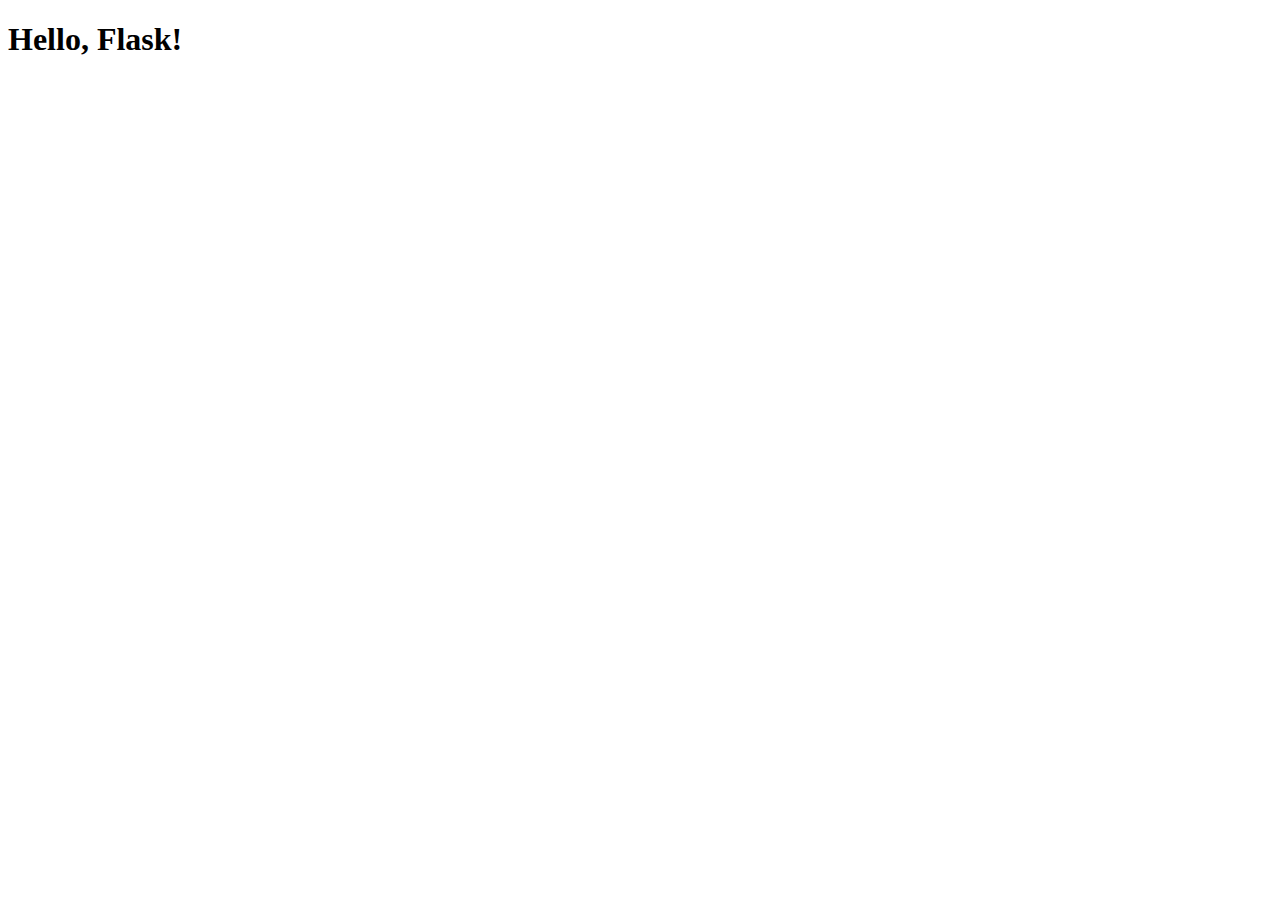
==== templates/index.html @ d7c52b20 "first version" ====
<!DOCTYPE html>
<html lang="en">
<head>
    <meta charset="UTF-8">
    <meta name="viewport" content="width=device-width, initial-scale=1.0">
    <title>Flask App</title>
</head>
<body>
    <h1>Hello, Flask!</h1>
</body>
</html>
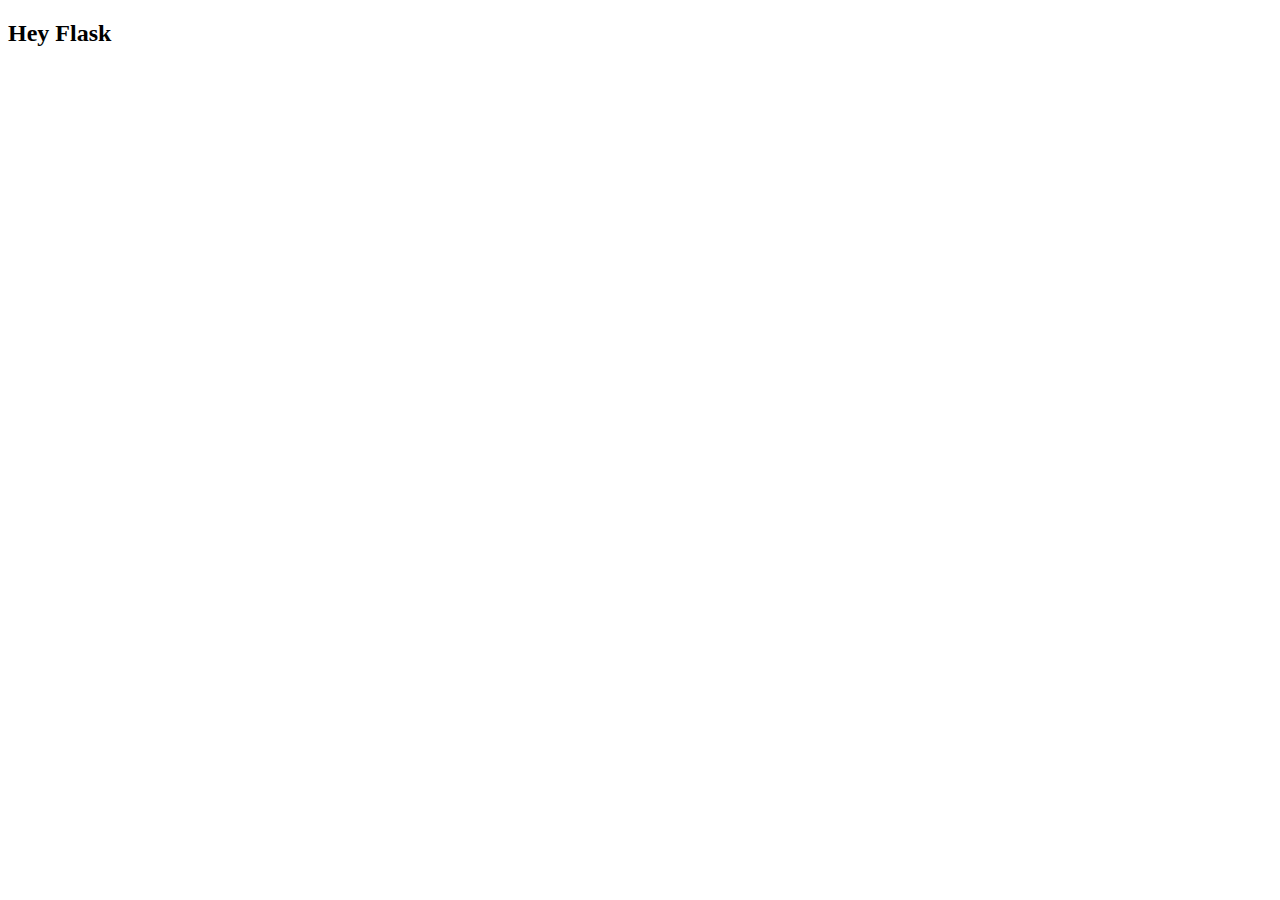
==== commit ecb798db: "add new version" ====
--- a/templates/index.html
+++ b/templates/index.html
@@ -1,11 +1,11 @@
 <!DOCTYPE html>
 <html lang="en">
 <head>
-    <meta charset="UTF-8">
-    <meta name="viewport" content="width=device-width, initial-scale=1.0">
-    <title>Flask App</title>
+  <meta charset="UTF-8">
+  <meta name="viewport" content="width=device-width, initial-scale=1.0">
+  <title>Document</title>
 </head>
 <body>
-    <h1>Hello, Flask!</h1>
+  <h2>Hey Flask</h2>
 </body>
 </html>